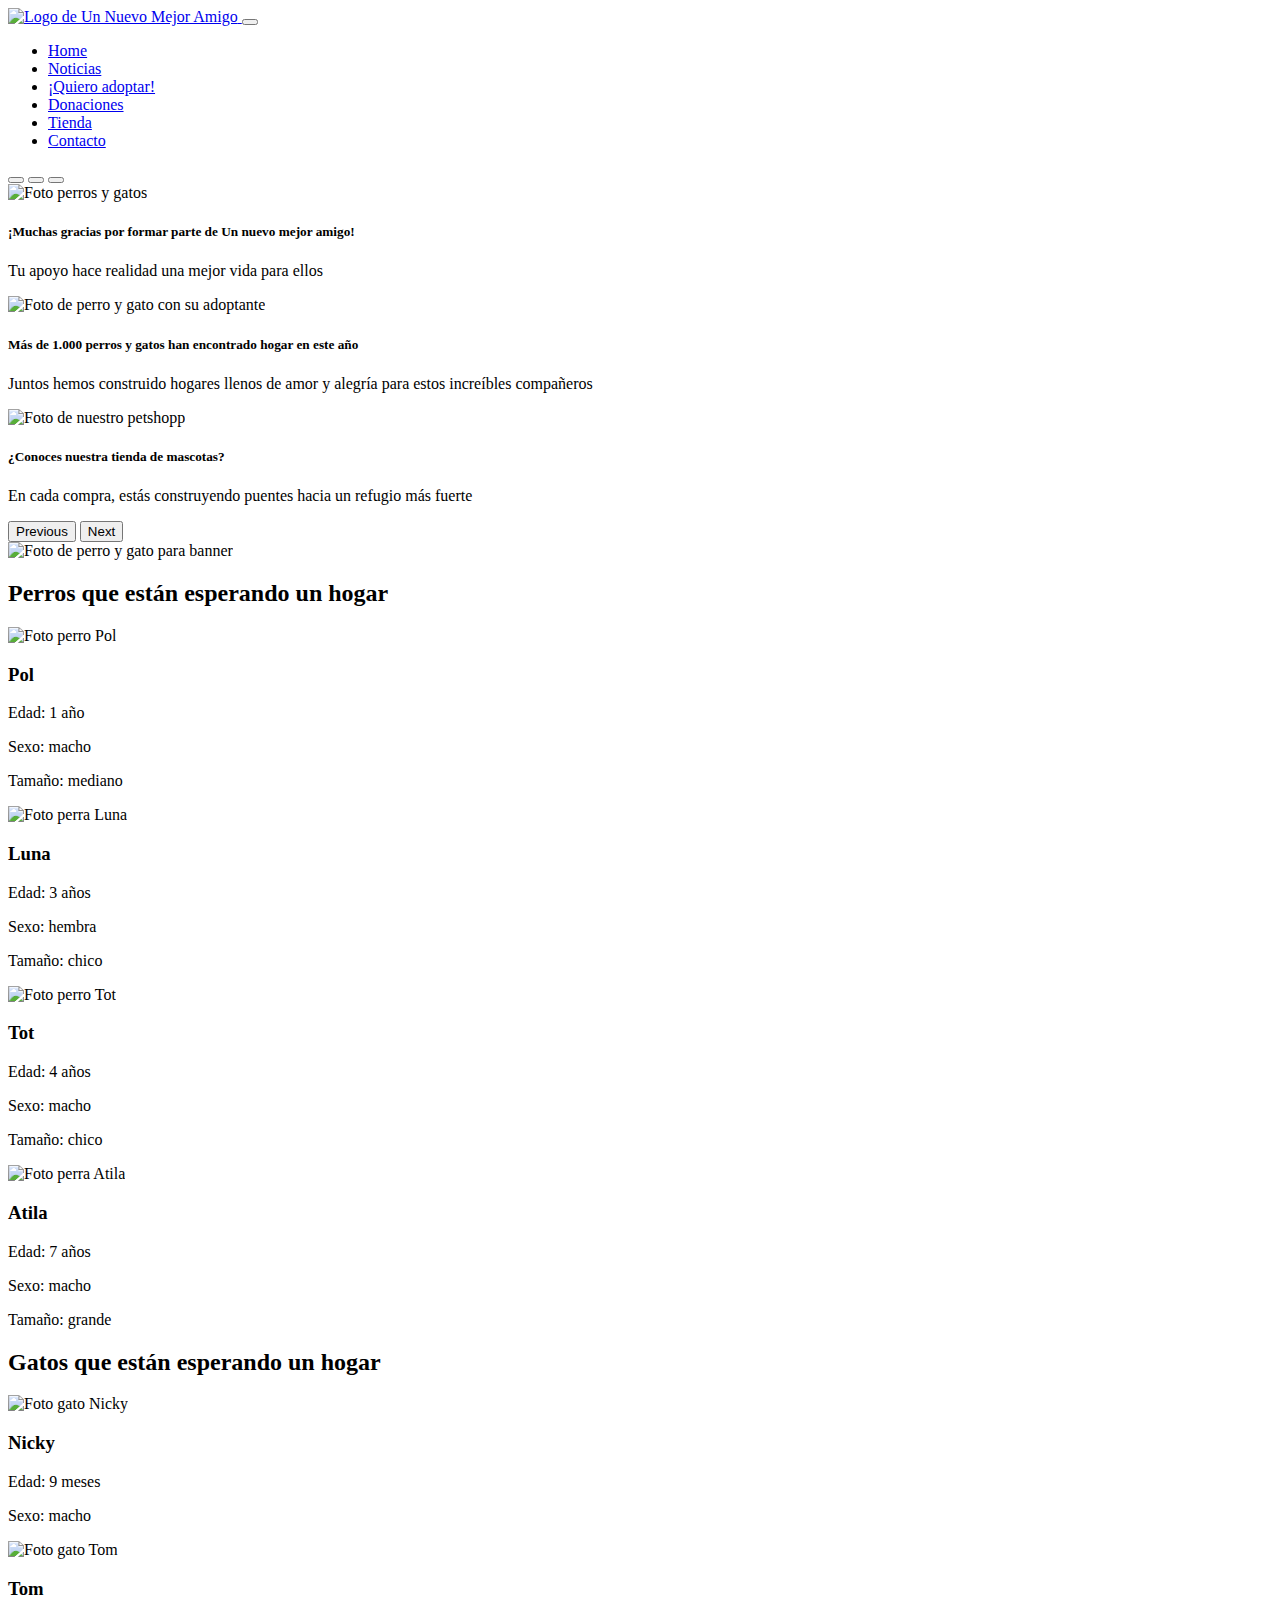
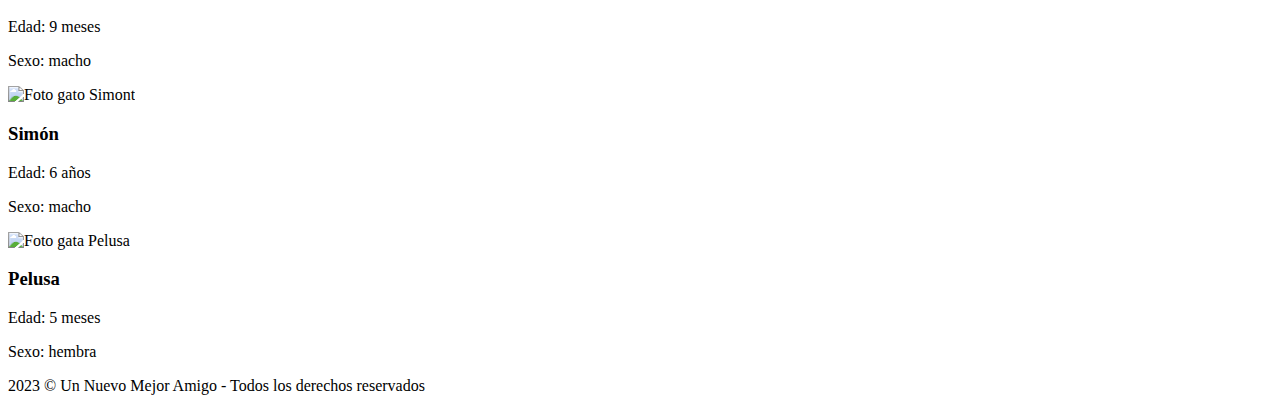
==== html/adopciones.html @ 5d9b1063 "Se agrega meta: description en todas las secciones" ====
<!DOCTYPE html>
<html lang="es">

<head>
    <meta charset="UTF-8">
    <meta name="viewport" content="width=device-width, initial-scale=1.0">
    <title>Adopciones 🐾 Un Nuevo Mejor Amigo</title>
    <!-- CSS BOOTSRAP -->
    <link href="https://cdn.jsdelivr.net/npm/bootstrap@5.3.2/dist/css/bootstrap.min.css" rel="stylesheet"
        integrity="sha384-T3c6CoIi6uLrA9TneNEoa7RxnatzjcDSCmG1MXxSR1GAsXEV/Dwwykc2MPK8M2HN" crossorigin="anonymous">

    <!-- MI CSS -->
    <link rel="stylesheet" href="../css/estilo.css">

    <!-- Meta description sección "adopciones" -->
    <meta name="description" content="Descubre a nuestros adorables amigos peludos que están esperando un hogar en Un Nuevo Mejor Amigo. Encuentra perros y gatos de todas las edades, tamaños y personalidades. ¡Adopta a un nuevo compañero y cambia una vida hoy!">
</head>

<body class="container-fluid">
    <header class="encabezado">
        <!-- NAVBAR -->
        <nav class="navbar navbar-expand-lg bg-body-tertiary">
            <div class="container-fluid">
                <a class="navbar-brand" href="../index.html">
                    <img class="tamLogo" src="../img/logonuevo2.png" alt="Logo de Un Nuevo Mejor Amigo">
                </a>
                <button class="navbar-toggler" type="button" data-bs-toggle="collapse" data-bs-target="#navbarNav"
                    aria-controls="navbarNav" aria-expanded="false" aria-label="Toggle navigation">
                    <span class="navbar-toggler-icon"></span>
                </button>
                <div class="collapse navbar-collapse" id="navbarNav">
                    <ul class="navbar-nav fuentesNav ms-auto">
                        <li class="nav-item">
                            <a class="nav-link opcionNavegador" aria-current="page" href="../index.html">Home</a>
                        </li>
                        <li class="nav-item">
                            <a class="nav-link opcionNavegador" href="noticias.html">Noticias</a>
                        </li>
                        <li class="nav-item">
                            <a class="nav-link opcionNavegador" href="adopciones.html">¡Quiero adoptar!</a>
                        </li>
                        <li class="nav-item">
                            <a class="nav-link opcionNavegador" href="donaciones.html">Donaciones</a>
                        </li>
                        <li class="nav-item">
                            <a class="nav-link opcionNavegador" href="tienda.html">Tienda</a>
                        </li>
                        <li class="nav-item">
                            <a class="nav-link opcionNavegador" href="contacto.html">Contacto</a>
                        </li>
                    </ul>
                </div>
            </div>
        </nav>
    </header>

    <!-- CAROUSEL -->
    <div id="carouselExampleCaptions" class="carousel slide">
        <div class="carousel-indicators">
            <button type="button" data-bs-target="#carouselExampleCaptions" data-bs-slide-to="0" class="active"
                aria-current="true" aria-label="Slide 1"></button>
            <button type="button" data-bs-target="#carouselExampleCaptions" data-bs-slide-to="1"
                aria-label="Slide 2"></button>
            <button type="button" data-bs-target="#carouselExampleCaptions" data-bs-slide-to="2"
                aria-label="Slide 3"></button>
        </div>
        <div class="carousel-inner">
            <div class="carousel-item active">
                <img src="../img/carousel1.jpg" class="d-block w-100" alt="Foto perros y gatos">
                <div class="carousel-caption d-none d-md-block textoCarousel">
                    <h5>¡Muchas gracias por formar parte de Un nuevo mejor amigo!</h5>
                    <p>Tu apoyo hace realidad una mejor vida para ellos</p>
                </div>
            </div>
            <div class="carousel-item">
                <img src="../img/carousel2.jpg" class="d-block w-100" alt="Foto de perro y gato con su adoptante">
                <div class="carousel-caption d-none d-md-block textoCarousel">
                    <h5>Más de 1.000 perros y gatos han encontrado hogar en este año</h5>
                    <p>Juntos hemos construido hogares llenos de amor y alegría para estos increíbles compañeros</p>
                </div>
            </div>
            <div class="carousel-item">
                <img src="../img/carousel3.jpg" class="d-block w-100" alt="Foto de nuestro petshopp">
                <div class="carousel-caption d-none d-md-block textoCarousel">
                    <h5>¿Conoces nuestra tienda de mascotas?</h5>
                    <p>En cada compra, estás construyendo puentes hacia un refugio más fuerte</p>
                </div>
            </div>
        </div>
        <button class="carousel-control-prev" type="button" data-bs-target="#carouselExampleCaptions"
            data-bs-slide="prev">
            <span class="carousel-control-prev-icon" aria-hidden="true"></span>
            <span class="visually-hidden">Previous</span>
        </button>
        <button class="carousel-control-next" type="button" data-bs-target="#carouselExampleCaptions"
            data-bs-slide="next">
            <span class="carousel-control-next-icon" aria-hidden="true"></span>
            <span class="visually-hidden">Next</span>
        </button>
    </div>

    <!-- BANNER -->
    <div id="banner">
        <img class="img-fluid" src="../img/banner.png" alt="Foto de perro y gato para banner">
    </div>

    <main>
        <div class="contenedorAnimales">
            <div>
                <h2 class="tituloAnimales">Perros que están esperando un hogar</h2>
            </div>

            <!-- FOTOS PERROS -->
            <div class="row g-4">
                <div class="card col-xl-3 col-md-6 col-sm-12">
                    <img class="imgAnimales" src="../img/perro1.jpg" class="card-img-top" alt="Foto perro Pol">
                    <div class="card-body">
                        <h3 class="card-title">Pol</h3>
                        <p class="card-text">Edad: 1 año</p>
                        <p class="card-text">Sexo: macho</p>
                        <p class="card-text">Tamaño: mediano</p>
                    </div>
                </div>

                <div class="card col-xl-3 col-md-6 col-sm-12">
                    <img class="imgAnimales" src="../img/perro2.jpg" class="card-img-top" alt="Foto perra Luna">
                    <div class="card-body">
                        <h3 class="card-title">Luna</h3>
                        <p class="card-text">Edad: 3 años</p>
                        <p class="card-text">Sexo: hembra</p>
                        <p class="card-text">Tamaño: chico</p>
                    </div>
                </div>

                <div class="card col-xl-3 col-md-6 col-sm-12">
                    <img class="imgAnimales" src="../img/perro3.jpg" class="card-img-top" alt="Foto perro Tot">
                    <div class="card-body">
                        <h3 class="card-title">Tot</h3>
                        <p class="card-text">Edad: 4 años</p>
                        <p class="card-text">Sexo: macho</p>
                        <p class="card-text">Tamaño: chico</p>
                    </div>
                </div>

                <div class="card col-xl-3 col-md-6 col-sm-12">
                    <img class="imgAnimales" src="../img/perro4.jpg" class="card-img-top" alt="Foto perra Atila">
                    <div class="card-body">
                        <h3 class="card-title">Atila</h3>
                        <p class="card-text">Edad: 7 años</p>
                        <p class="card-text">Sexo: macho</p>
                        <p class="card-text">Tamaño: grande</p>
                    </div>
                </div>

            </div>
            <div>
                <h2 class="tituloAnimales">Gatos que están esperando un hogar</h2>
            </div>

            <!-- FOTOS GATOS -->
            <div class="row">
                <div class="card col-xl-3 col-md-6 col-sm-12">
                    <img class="imgAnimales" src="../img/gato1.jpg" class="card-img-top" alt="Foto gato Nicky">
                    <div class="card-body">
                        <h3 class="card-title">Nicky</h3>
                        <p class="card-text">Edad: 9 meses</p>
                        <p class="card-text">Sexo: macho</p>
                    </div>
                </div>

                <div class="card col-xl-3 col-md-6 col-sm-12">
                    <img class="imgAnimales" src="../img/gato2.jpg" class="card-img-top" alt="Foto gato Tom">
                    <div class="card-body">
                        <h3 class="card-title">Tom</h3>
                        <p class="card-text">Edad: 9 meses</p>
                        <p class="card-text">Sexo: macho</p>
                    </div>
                </div>

                <div class="card col-xl-3 col-md-6 col-sm-12">
                    <img class="imgAnimales" src="../img/gato3.jpg" class="card-img-top" alt="Foto gato Simont">
                    <div class="card-body">
                        <h3 class="card-title">Simón</h3>
                        <p class="card-text">Edad: 6 años</p>
                        <p class="card-text">Sexo: macho</p>
                    </div>
                </div>

                <div class="card col-xl-3 col-md-6 col-sm-12">
                    <img class="imgAnimales" src="../img/gato4.jpg" class="card-img-top" alt="Foto gata Pelusa">
                    <div class="card-body">
                        <h3 class="card-title">Pelusa</h3>
                        <p class="card-text">Edad: 5 meses</p>
                        <p class="card-text">Sexo: hembra</p>
                    </div>
                </div>
            </div>
        </div>
    </main>

    <footer class="bg-body-tertiary text-dark pt-5 pb-5 text-center marginFooter">
        <P> 2023 &copy; Un Nuevo Mejor Amigo - Todos los derechos reservados </P>
    </footer>

    <!-- JS BOOTSTRAP -->
    <script src="https://cdn.jsdelivr.net/npm/bootstrap@5.3.2/dist/js/bootstrap.bundle.min.js"
        integrity="sha384-C6RzsynM9kWDrMNeT87bh95OGNyZPhcTNXj1NW7RuBCsyN/o0jlpcV8Qyq46cDfL"
        crossorigin="anonymous"></script>
</body>

</html>
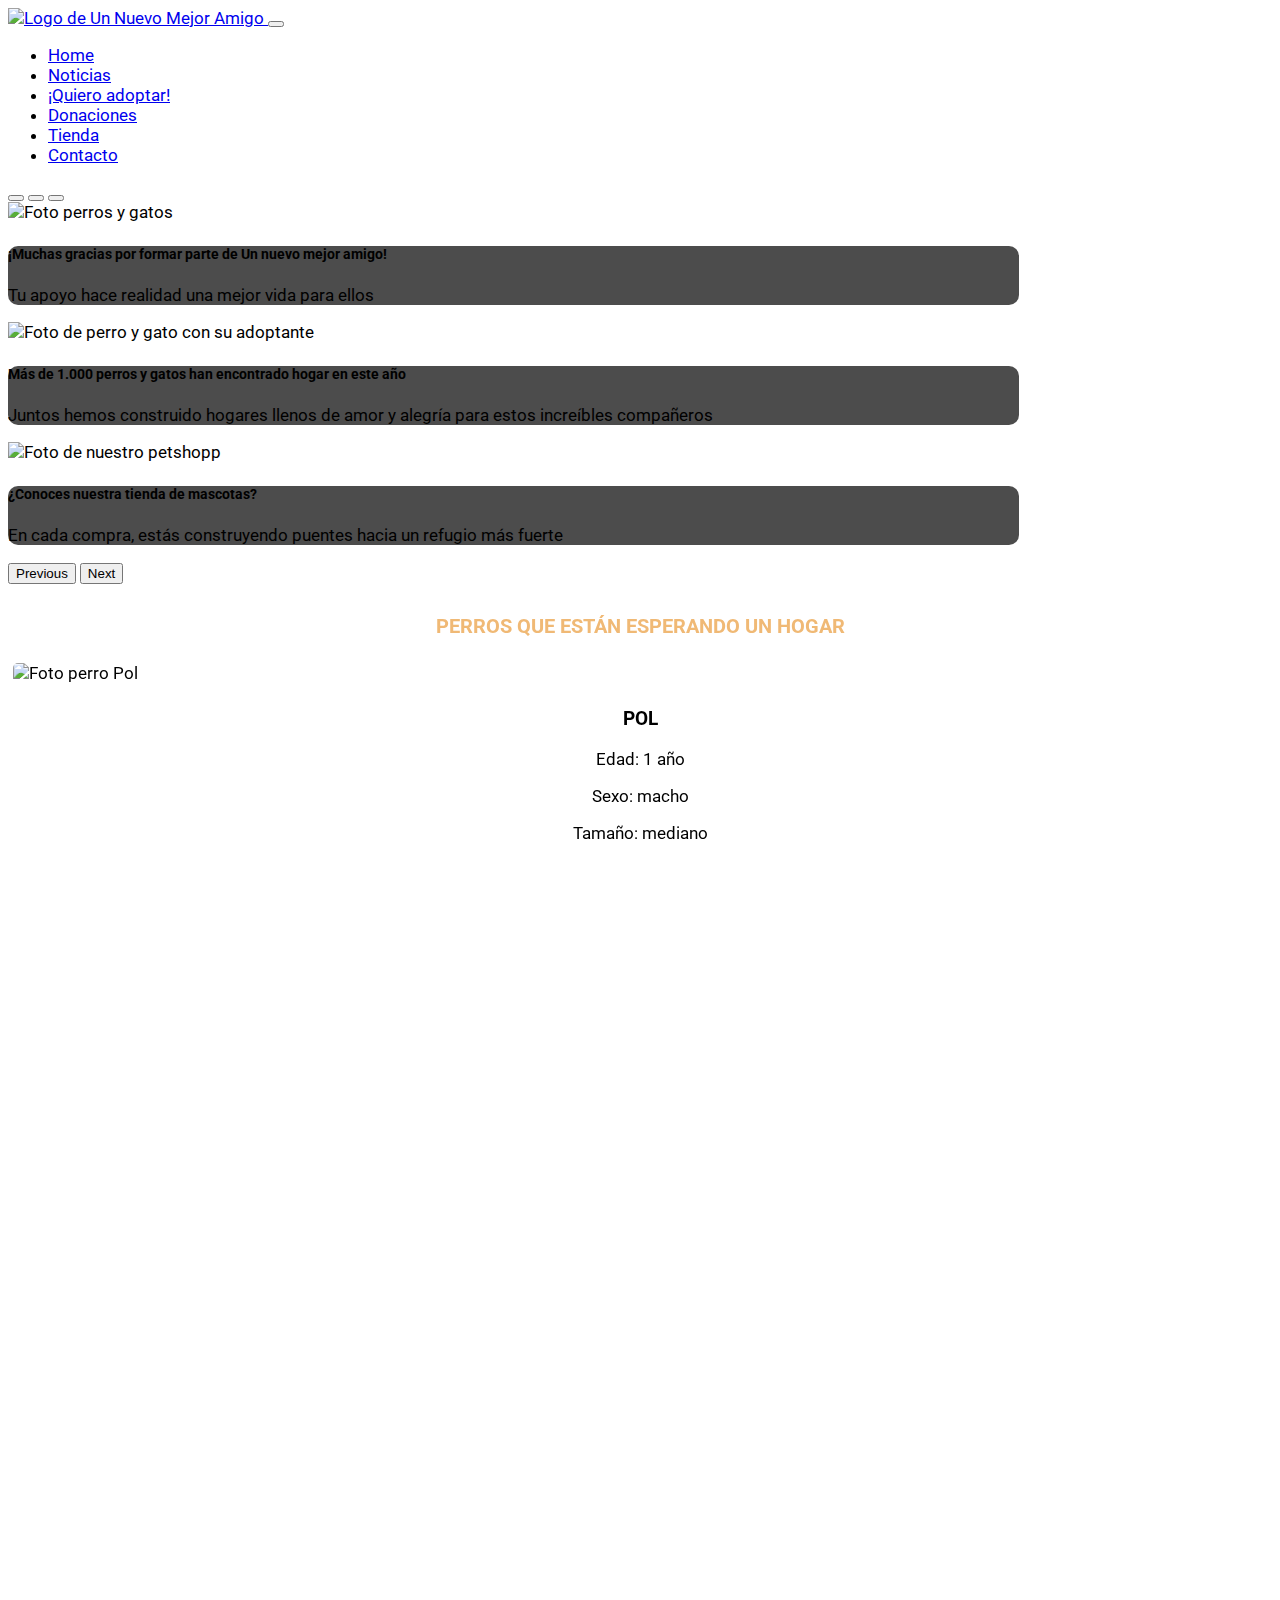
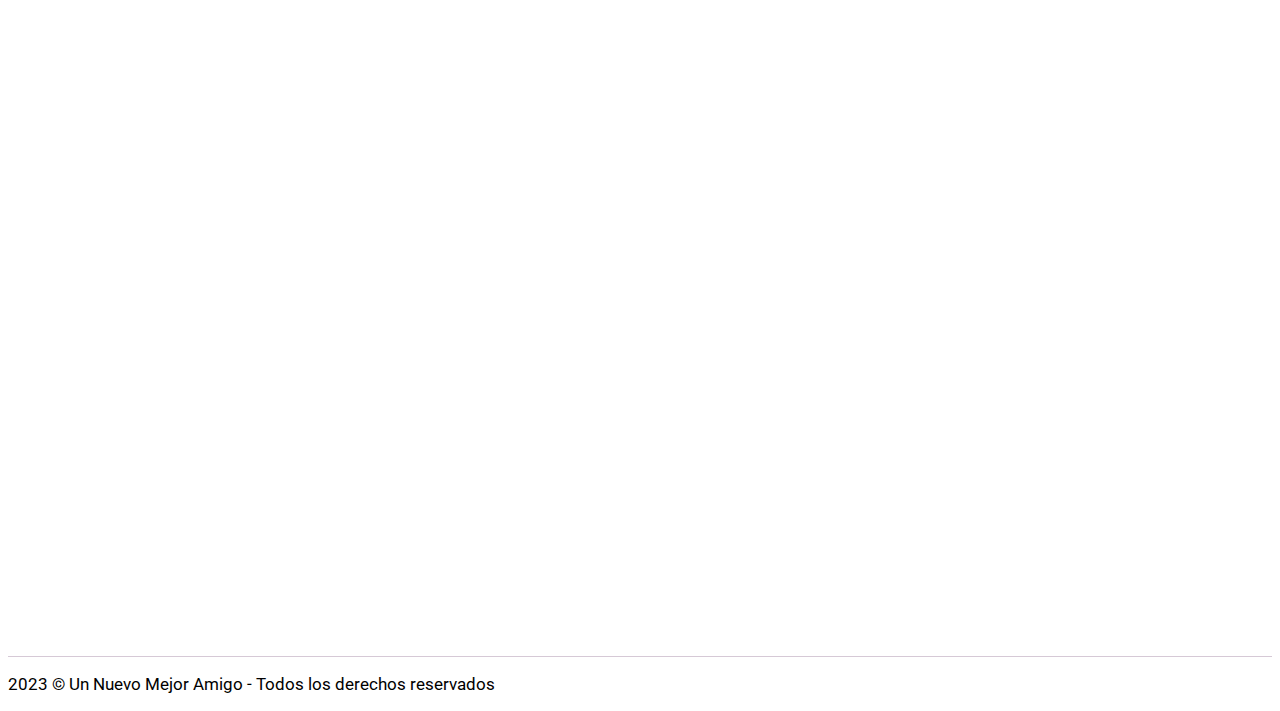
==== commit 48765815: "Se agrega SEO, SASS, animaciones y transiciones" ====
--- a/html/adopciones.html
+++ b/html/adopciones.html
@@ -9,11 +9,15 @@
     <link href="https://cdn.jsdelivr.net/npm/bootstrap@5.3.2/dist/css/bootstrap.min.css" rel="stylesheet"
         integrity="sha384-T3c6CoIi6uLrA9TneNEoa7RxnatzjcDSCmG1MXxSR1GAsXEV/Dwwykc2MPK8M2HN" crossorigin="anonymous">
 
+    <!-- CSS AOS -->
+    <link href="https://unpkg.com/aos@2.3.1/dist/aos.css" rel="stylesheet">
+
     <!-- MI CSS -->
     <link rel="stylesheet" href="../css/estilo.css">
 
     <!-- Meta description sección "adopciones" -->
-    <meta name="description" content="Descubre a nuestros adorables amigos peludos que están esperando un hogar en Un Nuevo Mejor Amigo. Encuentra perros y gatos de todas las edades, tamaños y personalidades. ¡Adopta a un nuevo compañero y cambia una vida hoy!">
+    <meta name="description"
+        content="Descubre a nuestros adorables amigos peludos que están esperando un hogar en Un Nuevo Mejor Amigo. Encuentra perros y gatos de todas las edades, tamaños y personalidades. ¡Adopta a un nuevo compañero y cambia una vida hoy!">
 </head>
 
 <body class="container-fluid">
@@ -55,7 +59,7 @@
     </header>
 
     <!-- CAROUSEL -->
-    <div id="carouselExampleCaptions" class="carousel slide">
+    <div id="carouselExampleAutoplaying" class="carousel slide" data-bs-ride="carousel">
         <div class="carousel-indicators">
             <button type="button" data-bs-target="#carouselExampleCaptions" data-bs-slide-to="0" class="active"
                 aria-current="true" aria-label="Slide 1"></button>
@@ -105,47 +109,48 @@
     </div>
 
     <main>
-        <div class="contenedorAnimales">
+        <div class="contenedorAnimales ms-3 me-3">
             <div>
-                <h2 class="tituloAnimales">Perros que están esperando un hogar</h2>
+                <h2 class="tituloAdopciones" data-aos="fade-up" data-aos-duration="900">Perros que están esperando un
+                    hogar</h2>
             </div>
 
             <!-- FOTOS PERROS -->
-            <div class="row g-4">
-                <div class="card col-xl-3 col-md-6 col-sm-12">
-                    <img class="imgAnimales" src="../img/perro1.jpg" class="card-img-top" alt="Foto perro Pol">
-                    <div class="card-body">
-                        <h3 class="card-title">Pol</h3>
+            <div class="row">
+                <div class="card col-lg-3 col-md-6 col-sm-12 contenedorCard" data-aos="fade-up" data-aos-duration="900">
+                    <img class="imgCard" src="../img/perro1.jpg" class="card-img-top" alt="Foto perro Pol">
+                    <div class="card-body textoCard">
+                        <h3 class="card-title text-decoration-underline tituloCard">Pol</h3>
                         <p class="card-text">Edad: 1 año</p>
                         <p class="card-text">Sexo: macho</p>
                         <p class="card-text">Tamaño: mediano</p>
                     </div>
                 </div>
 
-                <div class="card col-xl-3 col-md-6 col-sm-12">
-                    <img class="imgAnimales" src="../img/perro2.jpg" class="card-img-top" alt="Foto perra Luna">
-                    <div class="card-body">
-                        <h3 class="card-title">Luna</h3>
+                <div class="card col-lg-3 col-md-6 col-sm-12 contenedorCard" data-aos="fade-up" data-aos-duration="900">
+                    <img class="imgCard" src="../img/perro2.jpg" class="card-img-top" alt="Foto perra Luna">
+                    <div class="card-body textoCard">
+                        <h3 class="card-title text-decoration-underline tituloCard">Luna</h3>
                         <p class="card-text">Edad: 3 años</p>
                         <p class="card-text">Sexo: hembra</p>
                         <p class="card-text">Tamaño: chico</p>
                     </div>
                 </div>
 
-                <div class="card col-xl-3 col-md-6 col-sm-12">
-                    <img class="imgAnimales" src="../img/perro3.jpg" class="card-img-top" alt="Foto perro Tot">
-                    <div class="card-body">
-                        <h3 class="card-title">Tot</h3>
+                <div class="card col-lg-3 col-md-6 col-sm-12 contenedorCard" data-aos="fade-up" data-aos-duration="900">
+                    <img class="imgCard" src="../img/perro3.jpg" class="card-img-top" alt="Foto perro Tot">
+                    <div class="card-body textoCard">
+                        <h3 class="card-title text-decoration-underline tituloCard">Tot</h3>
                         <p class="card-text">Edad: 4 años</p>
                         <p class="card-text">Sexo: macho</p>
                         <p class="card-text">Tamaño: chico</p>
                     </div>
                 </div>
 
-                <div class="card col-xl-3 col-md-6 col-sm-12">
-                    <img class="imgAnimales" src="../img/perro4.jpg" class="card-img-top" alt="Foto perra Atila">
-                    <div class="card-body">
-                        <h3 class="card-title">Atila</h3>
+                <div class="card col-lg-3 col-md-6 col-sm-12 contenedorCard" data-aos="fade-up" data-aos-duration="900">
+                    <img class="imgCard" src="../img/perro4.jpg" class="card-img-top" alt="Foto perra Atila">
+                    <div class="card-body textoCard">
+                        <h3 class="card-title text-decoration-underline tituloCard">Atila</h3>
                         <p class="card-text">Edad: 7 años</p>
                         <p class="card-text">Sexo: macho</p>
                         <p class="card-text">Tamaño: grande</p>
@@ -154,42 +159,43 @@
 
             </div>
             <div>
-                <h2 class="tituloAnimales">Gatos que están esperando un hogar</h2>
+                <h2 class="tituloAdopciones" data-aos="fade-up" data-aos-duration="900">Gatos que están esperando un
+                    hogar</h2>
             </div>
 
             <!-- FOTOS GATOS -->
             <div class="row">
-                <div class="card col-xl-3 col-md-6 col-sm-12">
-                    <img class="imgAnimales" src="../img/gato1.jpg" class="card-img-top" alt="Foto gato Nicky">
-                    <div class="card-body">
-                        <h3 class="card-title">Nicky</h3>
+                <div class="card col-lg-3 col-md-6 col-sm-12 contenedorCard" data-aos="fade-up" data-aos-duration="900">
+                    <img class="imgCard" src="../img/gato1.jpg" class="card-img-top" alt="Foto gato Nicky">
+                    <div class="card-body textoCard">
+                        <h3 class="card-title text-decoration-underline tituloCard">Nicky</h3>
                         <p class="card-text">Edad: 9 meses</p>
                         <p class="card-text">Sexo: macho</p>
                     </div>
                 </div>
 
-                <div class="card col-xl-3 col-md-6 col-sm-12">
-                    <img class="imgAnimales" src="../img/gato2.jpg" class="card-img-top" alt="Foto gato Tom">
-                    <div class="card-body">
-                        <h3 class="card-title">Tom</h3>
+                <div class="card col-lg-3 col-md-6 col-sm-12 contenedorCard" data-aos="fade-up" data-aos-duration="900">
+                    <img class="imgCard" src="../img/gato2.jpg" class="card-img-top" alt="Foto gato Tom">
+                    <div class="card-body textoCard">
+                        <h3 class="card-title text-decoration-underline tituloCard">Tom</h3>
                         <p class="card-text">Edad: 9 meses</p>
                         <p class="card-text">Sexo: macho</p>
                     </div>
                 </div>
 
-                <div class="card col-xl-3 col-md-6 col-sm-12">
-                    <img class="imgAnimales" src="../img/gato3.jpg" class="card-img-top" alt="Foto gato Simont">
-                    <div class="card-body">
-                        <h3 class="card-title">Simón</h3>
+                <div class="card col-lg-3 col-md-6 col-sm-12 contenedorCard" data-aos="fade-up" data-aos-duration="900">
+                    <img class="imgCard" src="../img/gato3.jpg" class="card-img-top" alt="Foto gato Simont">
+                    <div class="card-body textoCard">
+                        <h3 class="card-title text-decoration-underline tituloCard">Simón</h3>
                         <p class="card-text">Edad: 6 años</p>
                         <p class="card-text">Sexo: macho</p>
                     </div>
                 </div>
 
-                <div class="card col-xl-3 col-md-6 col-sm-12">
-                    <img class="imgAnimales" src="../img/gato4.jpg" class="card-img-top" alt="Foto gata Pelusa">
-                    <div class="card-body">
-                        <h3 class="card-title">Pelusa</h3>
+                <div class="card col-lg-3 col-md-6 col-sm-12 contenedorCard" data-aos="fade-up" data-aos-duration="900">
+                    <img class="imgCard" src="../img/gato4.jpg" class="card-img-top" alt="Foto gata Pelusa">
+                    <div class="card-body textoCard">
+                        <h3 class="card-title text-decoration-underline tituloCard">Pelusa</h3>
                         <p class="card-text">Edad: 5 meses</p>
                         <p class="card-text">Sexo: hembra</p>
                     </div>
@@ -206,6 +212,14 @@
     <script src="https://cdn.jsdelivr.net/npm/bootstrap@5.3.2/dist/js/bootstrap.bundle.min.js"
         integrity="sha384-C6RzsynM9kWDrMNeT87bh95OGNyZPhcTNXj1NW7RuBCsyN/o0jlpcV8Qyq46cDfL"
         crossorigin="anonymous"></script>
+
+    <!-- JS AOS -->
+    <script src="https://unpkg.com/aos@2.3.1/dist/aos.js"></script>
+
+    <!-- INITIALIZE AOS -->
+    <script>
+        AOS.init();
+    </script>
 </body>
 
 </html>--- a/css/estilo.css
+++ b/css/estilo.css
@@ -0,0 +1,175 @@
+@charset "UTF-8";
+@import url("https://fonts.googleapis.com/css2?family=Mooli&family=Roboto:wght@100&display=swap");
+body {
+  font-family: "Roboto", sans-serif;
+  font-size: 17px;
+}
+
+/* HEADER */
+.tamLogo {
+  width: 130px;
+}
+
+.fuentesNav {
+  font-size: 17px;
+  padding: 10;
+}
+
+.opcionNavegador {
+  transition: all 0.8s;
+}
+
+.opcionNavegador:hover {
+  color: #f0b975;
+  font-size: 19px;
+  font-weight: bold;
+}
+
+/* CAROUSEL */
+.textoCarousel {
+  background-color: rgba(0, 0, 0, 0.7);
+  max-width: 80%;
+  border-radius: 10px;
+}
+
+/* MAIN  */
+h1 {
+  font-size: 24px;
+  font-weight: bold;
+  text-transform: uppercase;
+  color: #f0b975;
+  margin-top: 90px;
+  margin-bottom: 40px;
+  text-align: center;
+}
+
+.fraseFinal {
+  margin-bottom: 50px;
+}
+
+/* HOME */
+.parrafoFinal {
+  color: #f0b975;
+  text-transform: uppercase;
+  font-weight: bold;
+}
+
+/* ADOPCIONES */
+.tituloAdopciones {
+  color: #f0b975;
+  text-transform: uppercase;
+  font-weight: bold;
+  font-size: 20px;
+  text-align: center;
+  margin-top: 30px;
+  margin-bottom: 20px;
+}
+
+/* NOTICIAS */
+.contenedorVideos {
+  gap: 20px;
+}
+
+.tituloVideo {
+  color: #f0b975;
+  text-transform: uppercase;
+  font-weight: bold;
+  font-size: 20px;
+  text-align: center;
+  margin-top: 30px;
+  margin-bottom: 20px;
+}
+
+.imgCard {
+  padding: 5px;
+  border-radius: 10px;
+}
+
+.textoCard {
+  text-align: center;
+}
+
+.tituloCard {
+  font-size: 19px;
+  font-weight: bold;
+  text-transform: uppercase;
+}
+
+/* FOOTER */
+footer {
+  border-top: solid 1px rgba(153, 119, 153, 0.4);
+  margin-top: 90px;
+}
+
+/* MEDIAS QUERIES */
+/* Media Query para dispositivos pequeños (tamaño movil)*/
+@media (max-width: 767px) {
+  /* Media query header (tamaño movil) */
+  .navbar {
+    text-align: left;
+  }
+  .navbar-brand {
+    display: inline-block;
+    margin: 0;
+  }
+  .tamLogo {
+    width: 100px;
+  }
+  .navbar-toggler {
+    order: -1;
+  }
+  /* Media Query Carousel (tamaño movil) */
+  #carouselExampleAutoplaying {
+    display: none;
+  }
+  /* Media Query Body (tamaño movil)*/
+  h1 {
+    margin-top: 40px;
+  }
+  /* Media Query Footer (tamaño movil) */
+  .marginFooter {
+    margin-top: 10px;
+  }
+  /* Media Query  Noticias* (tamaño movil)*/
+  .tituloVideo {
+    font-size: 15px;
+  }
+  /* Media Query Tienda (tamaño movil)*/
+  .mapa {
+    width: 100%;
+    height: 100%;
+  }
+}
+/* Media Query para dispositivos medianos (tamaño tablet)*/
+@media (min-width: 768px) and (max-width: 991px) {
+  /* Media query header (tamaño tablet) */
+  .navbar {
+    text-align: left;
+  }
+  .navbar-brand {
+    display: inline-block;
+    margin: 0;
+  }
+  .tamLogo {
+    width: 100px;
+  }
+  .navbar-toggler {
+    order: -1;
+  }
+  /* Media Query Banner (tamaño tablet) */
+  #banner {
+    display: none;
+  }
+  /* Media Query  Noticias* (tamaño tablet)*/
+  .tituloVideo {
+    font-size: 15px;
+  }
+}
+/* Media Query para dispositivos grandes (pc) */
+@media (min-width: 992px) {
+  #banner {
+    display: none;
+  }
+}
+
+/*# sourceMappingURL=estilo.css.map */
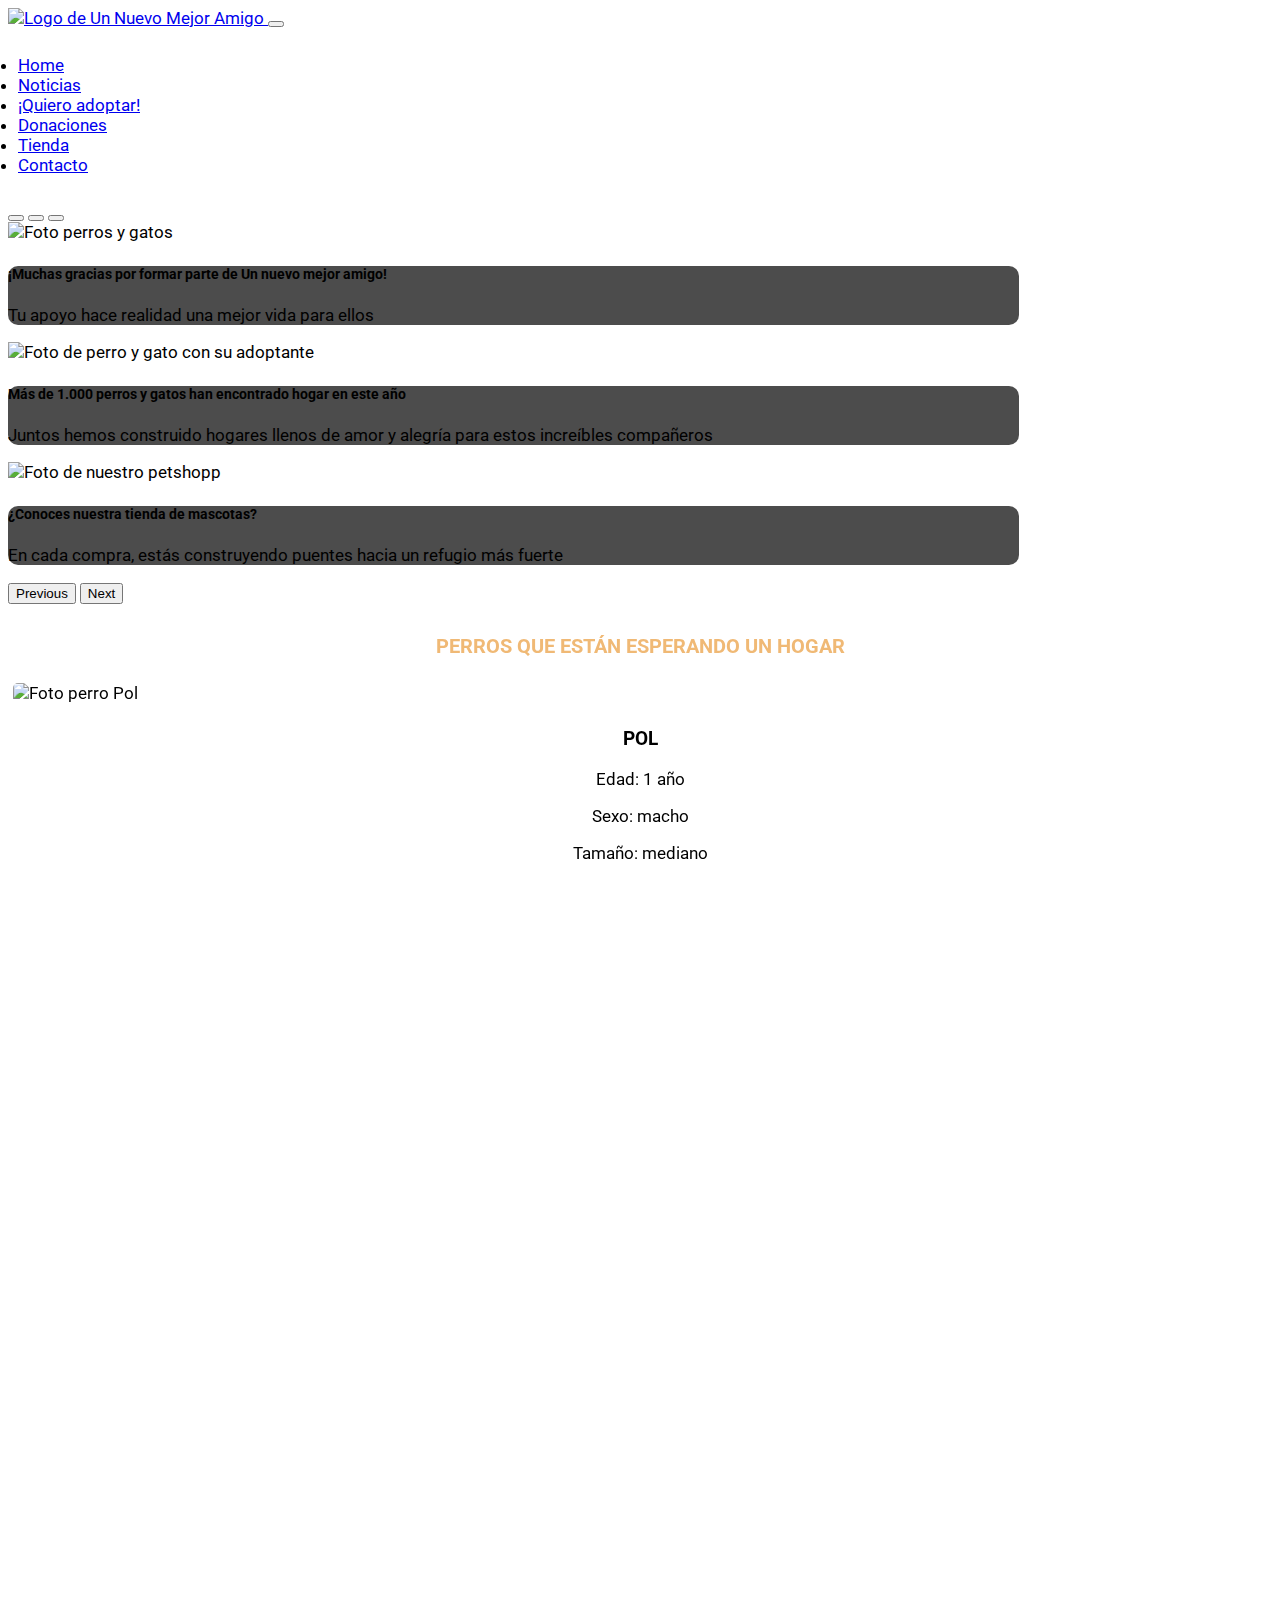
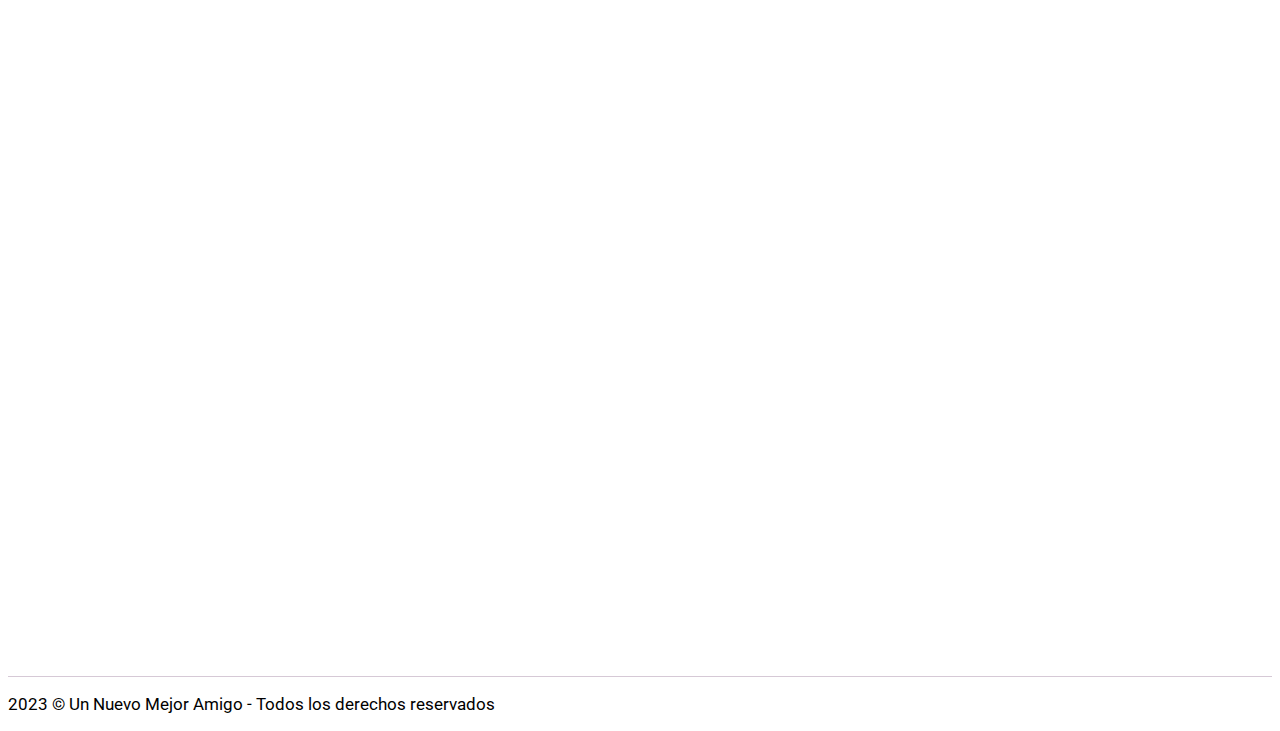
==== commit 9274b295: "se vuelve a poner imagenes tamaño bootstrap" ====
--- a/html/adopciones.html
+++ b/html/adopciones.html
@@ -117,7 +117,7 @@
 
             <!-- FOTOS PERROS -->
             <div class="row">
-                <div class="card col-lg-3 col-md-6 col-sm-12 contenedorCard" data-aos="fade-up" data-aos-duration="900">
+                <div class="card col-lg-3 col-md-6 col-sm-12 mx-auto my-2" data-aos="fade-up" data-aos-duration="900">
                     <img class="imgCard" src="../img/perro1.jpg" class="card-img-top" alt="Foto perro Pol">
                     <div class="card-body textoCard">
                         <h3 class="card-title text-decoration-underline tituloCard">Pol</h3>
@@ -127,7 +127,7 @@
                     </div>
                 </div>
 
-                <div class="card col-lg-3 col-md-6 col-sm-12 contenedorCard" data-aos="fade-up" data-aos-duration="900">
+                <div class="card col-lg-3 col-md-6 col-sm-12 mx-auto my-2" data-aos="fade-up" data-aos-duration="900">
                     <img class="imgCard" src="../img/perro2.jpg" class="card-img-top" alt="Foto perra Luna">
                     <div class="card-body textoCard">
                         <h3 class="card-title text-decoration-underline tituloCard">Luna</h3>
@@ -137,7 +137,7 @@
                     </div>
                 </div>
 
-                <div class="card col-lg-3 col-md-6 col-sm-12 contenedorCard" data-aos="fade-up" data-aos-duration="900">
+                <div class="card col-lg-3 col-md-6 col-sm-12 mx-auto my-2" data-aos="fade-up" data-aos-duration="900">
                     <img class="imgCard" src="../img/perro3.jpg" class="card-img-top" alt="Foto perro Tot">
                     <div class="card-body textoCard">
                         <h3 class="card-title text-decoration-underline tituloCard">Tot</h3>
@@ -147,7 +147,7 @@
                     </div>
                 </div>
 
-                <div class="card col-lg-3 col-md-6 col-sm-12 contenedorCard" data-aos="fade-up" data-aos-duration="900">
+                <div class="card col-lg-3 col-md-6 col-sm-12 mx-auto my-2" data-aos="fade-up" data-aos-duration="900">
                     <img class="imgCard" src="../img/perro4.jpg" class="card-img-top" alt="Foto perra Atila">
                     <div class="card-body textoCard">
                         <h3 class="card-title text-decoration-underline tituloCard">Atila</h3>
@@ -165,7 +165,7 @@
 
             <!-- FOTOS GATOS -->
             <div class="row">
-                <div class="card col-lg-3 col-md-6 col-sm-12 contenedorCard" data-aos="fade-up" data-aos-duration="900">
+                <div class="card col-lg-3 col-md-6 col-sm-12 mx-auto my-2" data-aos="fade-up" data-aos-duration="900">
                     <img class="imgCard" src="../img/gato1.jpg" class="card-img-top" alt="Foto gato Nicky">
                     <div class="card-body textoCard">
                         <h3 class="card-title text-decoration-underline tituloCard">Nicky</h3>
@@ -174,7 +174,7 @@
                     </div>
                 </div>
 
-                <div class="card col-lg-3 col-md-6 col-sm-12 contenedorCard" data-aos="fade-up" data-aos-duration="900">
+                <div class="card col-lg-3 col-md-6 col-sm-12 mx-auto my-2" data-aos="fade-up" data-aos-duration="900">
                     <img class="imgCard" src="../img/gato2.jpg" class="card-img-top" alt="Foto gato Tom">
                     <div class="card-body textoCard">
                         <h3 class="card-title text-decoration-underline tituloCard">Tom</h3>
@@ -183,7 +183,7 @@
                     </div>
                 </div>
 
-                <div class="card col-lg-3 col-md-6 col-sm-12 contenedorCard" data-aos="fade-up" data-aos-duration="900">
+                <div class="card col-lg-3 col-md-6 col-sm-12 mx-auto my-2" data-aos="fade-up" data-aos-duration="900">
                     <img class="imgCard" src="../img/gato3.jpg" class="card-img-top" alt="Foto gato Simont">
                     <div class="card-body textoCard">
                         <h3 class="card-title text-decoration-underline tituloCard">Simón</h3>
@@ -192,7 +192,7 @@
                     </div>
                 </div>
 
-                <div class="card col-lg-3 col-md-6 col-sm-12 contenedorCard" data-aos="fade-up" data-aos-duration="900">
+                <div class="card col-lg-3 col-md-6 col-sm-12 mx-auto my-2" data-aos="fade-up" data-aos-duration="900">
                     <img class="imgCard" src="../img/gato4.jpg" class="card-img-top" alt="Foto gata Pelusa">
                     <div class="card-body textoCard">
                         <h3 class="card-title text-decoration-underline tituloCard">Pelusa</h3>
--- a/css/estilo.css
+++ b/css/estilo.css
@@ -12,7 +12,7 @@
 
 .fuentesNav {
   font-size: 17px;
-  padding: 10;
+  padding: 10px;
 }
 
 .opcionNavegador {
@@ -34,13 +34,14 @@
 
 /* MAIN  */
 h1 {
+  /*mixin:  font-weight: bold; color: $color-naranja; text-transform: uppercase; text-align: center;*/
+  font-weight: bold;
+  color: #f0b975;
+  text-transform: uppercase;
+  text-align: center;
   font-size: 24px;
-  font-weight: bold;
-  text-transform: uppercase;
-  color: #f0b975;
   margin-top: 90px;
   margin-bottom: 40px;
-  text-align: center;
 }
 
 .fraseFinal {
@@ -56,11 +57,12 @@
 
 /* ADOPCIONES */
 .tituloAdopciones {
+  /*mixin:  font-weight: bold; color: $color-naranja; text-transform: uppercase; text-align: center;*/
+  font-weight: bold;
   color: #f0b975;
   text-transform: uppercase;
-  font-weight: bold;
+  text-align: center;
   font-size: 20px;
-  text-align: center;
   margin-top: 30px;
   margin-bottom: 20px;
 }
@@ -71,11 +73,12 @@
 }
 
 .tituloVideo {
+  /*mixin:  font-weight: bold; color: $color-naranja; text-transform: uppercase; text-align: center;*/
+  font-weight: bold;
   color: #f0b975;
   text-transform: uppercase;
-  font-weight: bold;
+  text-align: center;
   font-size: 20px;
-  text-align: center;
   margin-top: 30px;
   margin-bottom: 20px;
 }
@@ -104,6 +107,14 @@
 /* MEDIAS QUERIES */
 /* Media Query para dispositivos pequeños (tamaño movil)*/
 @media (max-width: 767px) {
+  /* Media query body (tamaño movil) */
+  body {
+    font-size: 15px;
+  }
+  h1 {
+    margin-top: 40px;
+    font-size: 18px;
+  }
   /* Media query header (tamaño movil) */
   .navbar {
     text-align: left;
@@ -122,17 +133,13 @@
   #carouselExampleAutoplaying {
     display: none;
   }
-  /* Media Query Body (tamaño movil)*/
-  h1 {
-    margin-top: 40px;
-  }
   /* Media Query Footer (tamaño movil) */
   .marginFooter {
     margin-top: 10px;
   }
   /* Media Query  Noticias* (tamaño movil)*/
   .tituloVideo {
-    font-size: 15px;
+    font-size: 16px;
   }
   /* Media Query Tienda (tamaño movil)*/
   .mapa {
@@ -142,6 +149,13 @@
 }
 /* Media Query para dispositivos medianos (tamaño tablet)*/
 @media (min-width: 768px) and (max-width: 991px) {
+  /* Media query body (tamaño tablet) */
+  body {
+    font-size: 17px;
+  }
+  h1 {
+    font-size: 22px;
+  }
   /* Media query header (tamaño tablet) */
   .navbar {
     text-align: left;
@@ -162,7 +176,7 @@
   }
   /* Media Query  Noticias* (tamaño tablet)*/
   .tituloVideo {
-    font-size: 15px;
+    font-size: 18px;
   }
 }
 /* Media Query para dispositivos grandes (pc) */
